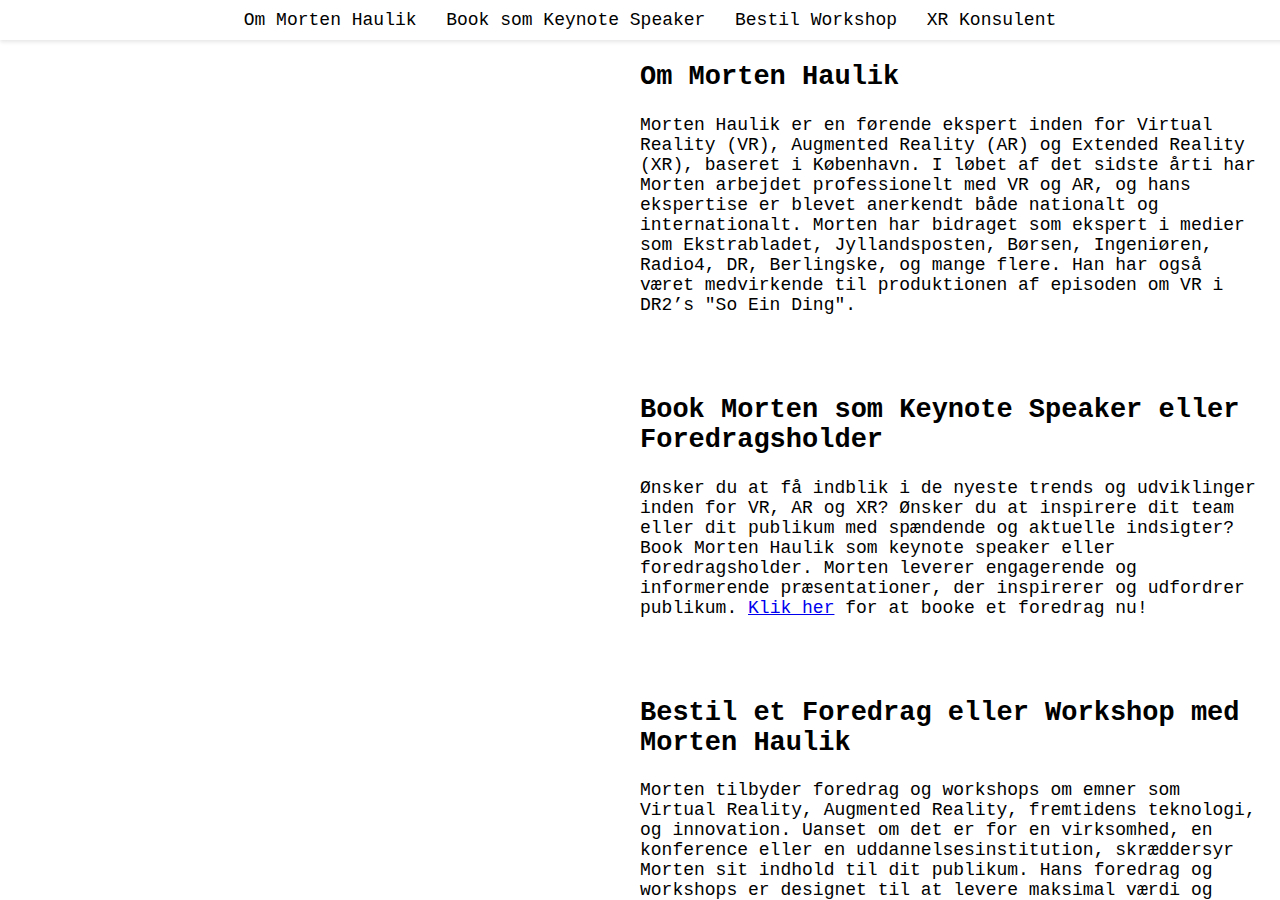
==== index.html @ bbc0e992 "Update index.html" ====
<!DOCTYPE html>
<html lang="da">
<head>
    <meta charset="UTF-8">
    <meta name="viewport" content="width=device-width, initial-scale=1.0">
    <title>Morten Haulik – Din Ekspert inden for VR, AR og XR Teknologier</title>
    <style>
        body {
            font-family: 'Courier New', Courier, monospace;
            background-color: white;
            margin: 0;
            padding: 0;
            display: flex;
            flex-direction: column;
            height: 100vh;
            overflow: hidden;
        }
        .menu {
            position: absolute;
            top: 0;
            left: 0;
            width: 100%;
            background-color: rgba(255, 255, 255, 0.8);
            z-index: 1000;
            padding: 10px;
            text-align: center;
            box-shadow: 0 2px 4px rgba(0, 0, 0, 0.1);
        }
        .menu a {
            text-decoration: none;
            color: black;
            margin: 0 10px;
            font-size: 18px;
            transition: font-weight 0.3s;
        }
        .menu a:hover {
            font-weight: bold;
            cursor: pointer;
        }
        .content {
            display: flex;
            flex: 1;
            overflow-y: auto;
        }
        .left {
            flex: 1;
            background: url('MortenHaulikBillede.png') no-repeat center center;
            background-size: cover;
            cursor: url('eye.png'), auto;
        }
        .right {
            flex: 1;
            padding: 20px;
            font-size: 18px;
        }
        section {
            padding: 20px 0;
        }
        @media (max-width: 768px) {
            .content {
                flex-direction: column;
            }
            .left, .right {
                flex: none;
                width: 100%;
                height: 50%;
            }
        }
    </style>
</head>
<body>
    <div class="menu">
        <a href="#om">Om Morten Haulik</a>
        <a href="#book">Book som Keynote Speaker</a>
        <a href="#bestil">Bestil Workshop</a>
        <a href="#konsulent">XR Konsulent</a>
    </div>
    <div class="content">
        <div class="left"></div>
        <div class="right">
            <section id="om">
                <h2>Om Morten Haulik</h2>
                <p>Morten Haulik er en førende ekspert inden for Virtual Reality (VR), Augmented Reality (AR) og Extended Reality (XR), baseret i København. I løbet af det sidste årti har Morten arbejdet professionelt med VR og AR, og hans ekspertise er blevet anerkendt både nationalt og internationalt. Morten har bidraget som ekspert i medier som Ekstrabladet, Jyllandsposten, Børsen, Ingeniøren, Radio4, DR, Berlingske, og mange flere. Han har også været medvirkende til produktionen af episoden om VR i DR2’s "So Ein Ding".</p>
            </section>
            <section id="book">
                <h2>Book Morten som Keynote Speaker eller Foredragsholder</h2>
                <p>Ønsker du at få indblik i de nyeste trends og udviklinger inden for VR, AR og XR? Ønsker du at inspirere dit team eller dit publikum med spændende og aktuelle indsigter? Book Morten Haulik som keynote speaker eller foredragsholder. Morten leverer engagerende og informerende præsentationer, der inspirerer og udfordrer publikum. <a href="mailto:BookMortenHaulik@gmail.com">Klik her</a> for at booke et foredrag nu!</p>
            </section>
            <section id="bestil">
                <h2>Bestil et Foredrag eller Workshop med Morten Haulik</h2>
                <p>Morten tilbyder foredrag og workshops om emner som Virtual Reality, Augmented Reality, fremtidens teknologi, og innovation. Uanset om det er for en virksomhed, en konference eller en uddannelsesinstitution, skræddersyr Morten sit indhold til dit publikum. Hans foredrag og workshops er designet til at levere maksimal værdi og indsigt. <a href="mailto:BookMortenHaulik@gmail.com">Klik her</a> for at bestille et foredrag eller en workshop nu!</p>
            </section>
            <section id="konsulent">
                <h2>XR Konsulent – Udvikling af Fremtidens Løsninger</h2>
                <p>Som erfaren XR-konsulent hjælper Morten Haulik virksomheder med at udvikle og implementere avancerede XR-løsninger, der lever op til de højeste standarder inden for feltet. Med en dyb forståelse af både teknologien og markedet, kan Morten guide dit team gennem hele udviklingsprocessen – fra koncept til færdigt produkt. Hans ekspertise sikrer, at jeres XR-løsninger ikke kun er innovative, men også praktiske og bæredygtige. <a href="mailto:BookMortenHaulik@gmail.com">Klik her</a> for at komme i kontakt med Morten.</p>
            </section>
        </div>
    </div>
    <audio id="hoverSound" src="hover.wav" preload="auto"></audio>
    <audio id="clickSound" src="click.mp3" preload="auto"></audio>
    <script>
        document.querySelectorAll('.menu a').forEach(link => {
            link.addEventListener('mouseover', () => {
                document.getElementById('hoverSound').play();
            });
            link.addEventListener('click', () => {
                document.getElementById('clickSound').play();
            });
        });
    </script>
</body>
</html>
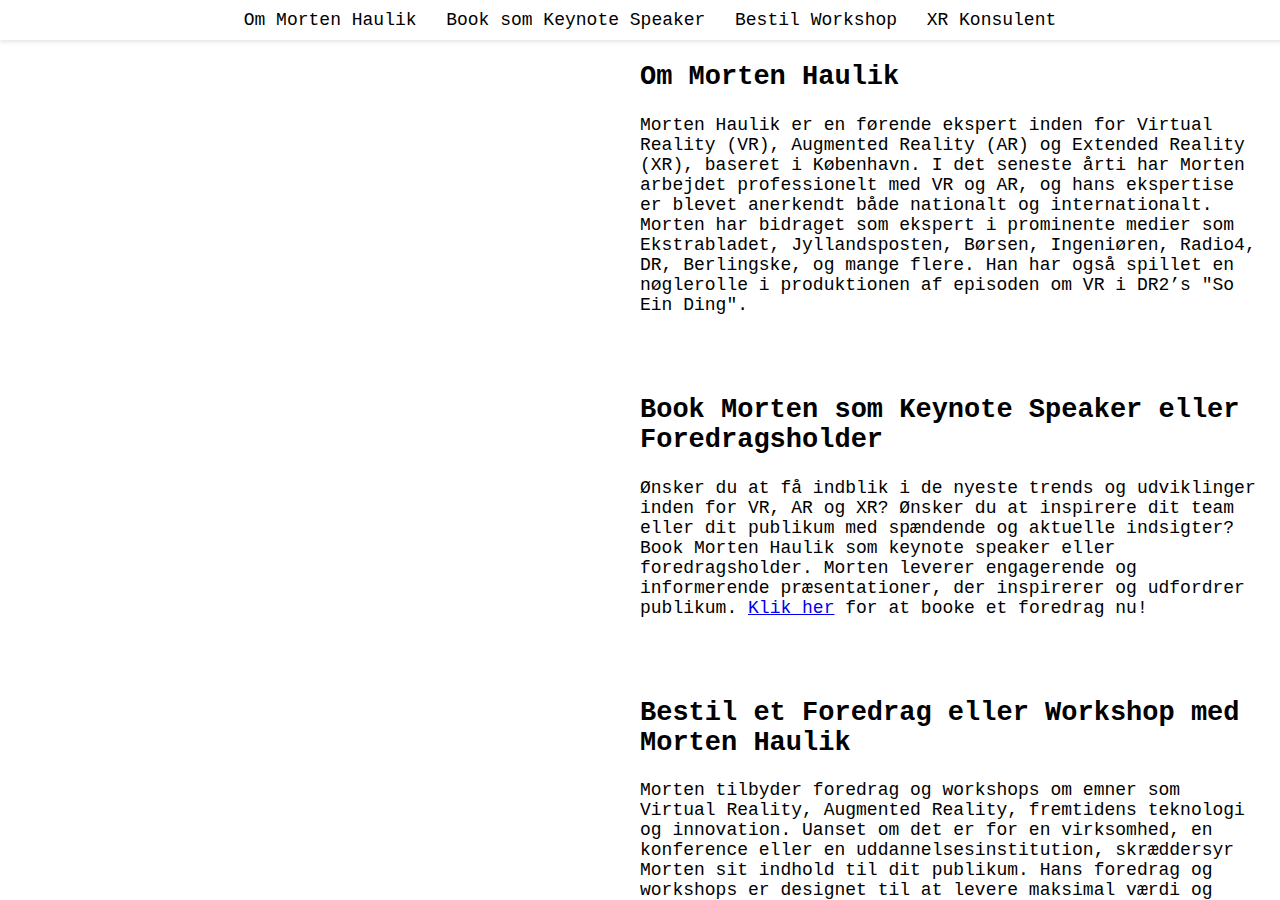
==== commit d82dde05: "Update index.html" ====
--- a/index.html
+++ b/index.html
@@ -4,69 +4,7 @@
     <meta charset="UTF-8">
     <meta name="viewport" content="width=device-width, initial-scale=1.0">
     <title>Morten Haulik – Din Ekspert inden for VR, AR og XR Teknologier</title>
-    <style>
-        body {
-            font-family: 'Courier New', Courier, monospace;
-            background-color: white;
-            margin: 0;
-            padding: 0;
-            display: flex;
-            flex-direction: column;
-            height: 100vh;
-            overflow: hidden;
-        }
-        .menu {
-            position: absolute;
-            top: 0;
-            left: 0;
-            width: 100%;
-            background-color: rgba(255, 255, 255, 0.8);
-            z-index: 1000;
-            padding: 10px;
-            text-align: center;
-            box-shadow: 0 2px 4px rgba(0, 0, 0, 0.1);
-        }
-        .menu a {
-            text-decoration: none;
-            color: black;
-            margin: 0 10px;
-            font-size: 18px;
-            transition: font-weight 0.3s;
-        }
-        .menu a:hover {
-            font-weight: bold;
-            cursor: pointer;
-        }
-        .content {
-            display: flex;
-            flex: 1;
-            overflow-y: auto;
-        }
-        .left {
-            flex: 1;
-            background: url('MortenHaulikBillede.png') no-repeat center center;
-            background-size: cover;
-            cursor: url('eye.png'), auto;
-        }
-        .right {
-            flex: 1;
-            padding: 20px;
-            font-size: 18px;
-        }
-        section {
-            padding: 20px 0;
-        }
-        @media (max-width: 768px) {
-            .content {
-                flex-direction: column;
-            }
-            .left, .right {
-                flex: none;
-                width: 100%;
-                height: 50%;
-            }
-        }
-    </style>
+    <link rel="stylesheet" href="styles.css">
 </head>
 <body>
     <div class="menu">
@@ -80,7 +18,7 @@
         <div class="right">
             <section id="om">
                 <h2>Om Morten Haulik</h2>
-                <p>Morten Haulik er en førende ekspert inden for Virtual Reality (VR), Augmented Reality (AR) og Extended Reality (XR), baseret i København. I løbet af det sidste årti har Morten arbejdet professionelt med VR og AR, og hans ekspertise er blevet anerkendt både nationalt og internationalt. Morten har bidraget som ekspert i medier som Ekstrabladet, Jyllandsposten, Børsen, Ingeniøren, Radio4, DR, Berlingske, og mange flere. Han har også været medvirkende til produktionen af episoden om VR i DR2’s "So Ein Ding".</p>
+                <p>Morten Haulik er en førende ekspert inden for Virtual Reality (VR), Augmented Reality (AR) og Extended Reality (XR), baseret i København. I det seneste årti har Morten arbejdet professionelt med VR og AR, og hans ekspertise er blevet anerkendt både nationalt og internationalt. Morten har bidraget som ekspert i prominente medier som Ekstrabladet, Jyllandsposten, Børsen, Ingeniøren, Radio4, DR, Berlingske, og mange flere. Han har også spillet en nøglerolle i produktionen af episoden om VR i DR2’s "So Ein Ding".</p>
             </section>
             <section id="book">
                 <h2>Book Morten som Keynote Speaker eller Foredragsholder</h2>
@@ -88,11 +26,44 @@
             </section>
             <section id="bestil">
                 <h2>Bestil et Foredrag eller Workshop med Morten Haulik</h2>
-                <p>Morten tilbyder foredrag og workshops om emner som Virtual Reality, Augmented Reality, fremtidens teknologi, og innovation. Uanset om det er for en virksomhed, en konference eller en uddannelsesinstitution, skræddersyr Morten sit indhold til dit publikum. Hans foredrag og workshops er designet til at levere maksimal værdi og indsigt. <a href="mailto:BookMortenHaulik@gmail.com">Klik her</a> for at bestille et foredrag eller en workshop nu!</p>
+                <p>Morten tilbyder foredrag og workshops om emner som Virtual Reality, Augmented Reality, fremtidens teknologi og innovation. Uanset om det er for en virksomhed, en konference eller en uddannelsesinstitution, skræddersyr Morten sit indhold til dit publikum. Hans foredrag og workshops er designet til at levere maksimal værdi og indsigt.</p>
+                <p>Hvad tidligere kunder siger:</p>
+                <p>"Morten Haulik formåede at fange vores publikums opmærksomhed fra første øjeblik. Hans viden og entusiasme for VR og AR er smittende og inspirerende." – Jens Jensen, Teknologikonference</p>
+                <p>"Morten leverede en fantastisk workshop, der virkelig åbnede vores øjne for mulighederne inden for VR og AR. Hans praktiske tilgang og dybe indsigt gjorde en kæmpe forskel for vores team." – Anna Andersen, Innovationschef</p>
             </section>
             <section id="konsulent">
                 <h2>XR Konsulent – Udvikling af Fremtidens Løsninger</h2>
-                <p>Som erfaren XR-konsulent hjælper Morten Haulik virksomheder med at udvikle og implementere avancerede XR-løsninger, der lever op til de højeste standarder inden for feltet. Med en dyb forståelse af både teknologien og markedet, kan Morten guide dit team gennem hele udviklingsprocessen – fra koncept til færdigt produkt. Hans ekspertise sikrer, at jeres XR-løsninger ikke kun er innovative, men også praktiske og bæredygtige. <a href="mailto:BookMortenHaulik@gmail.com">Klik her</a> for at komme i kontakt med Morten.</p>
+                <p>Som erfaren XR-konsulent hjælper Morten Haulik virksomheder med at udvikle og implementere avancerede XR-løsninger, der lever op til de højeste standarder inden for feltet. Med en dyb forståelse af både teknologien og markedet kan Morten guide dit team gennem hele udviklingsprocessen – fra koncept til færdigt produkt. Hans ekspertise sikrer, at jeres XR-løsninger ikke kun er innovative, men også praktiske og bæredygtige. <a href="mailto:BookMortenHaulik@gmail.com">Klik her</a> for at komme i kontakt med Morten.</p>
+            </section>
+            <section>
+                <h2>Baggrund</h2>
+                <p>Morten Haulik startede sin rejse i teknologiens verden, mens han studerede Informationsvidenskab på Københavns Universitet. Et hobbyprojekt, hvor han byggede et hjemmebygget Virtual Reality-headset, gik viralt på Facebook og åbnede dørene til en karriere hos Khora Virtual Reality, Europas første VR-produktionsselskab.</p>
+                <p>Siden da har Morten været en fremtrædende figur i det danske startup- og teknologilandskab. I sin nuværende rolle som Entrepreneur in Residence hos Københavns Universitet Lighthouse hjælper han studerende med at omdanne deres forskning til succesfulde startups.</p>
+            </section>
+            <section>
+                <h2>Mentor og Dommer</h2>
+                <p>Morten bidrager som mentor og dommer i forskellige innovations- og entreprenørskabsprogrammer, herunder:</p>
+                <ul>
+                    <li>Fonden for Entreprenørskab</li>
+                    <li>Københavns Universitet</li>
+                </ul>
+                <h2>Alumni</h2>
+                <p>Morten har også været involveret i:</p>
+                <ul>
+                    <li>Founders of Tomorrow</li>
+                    <li>Roche NewGen Challenge</li>
+                    <li>Venture Cup</li>
+                    <li>Tag Order, Dagbladet Information</li>
+                    <li>Health Innovators</li>
+                </ul>
+            </section>
+            <section>
+                <h2>Podcast Deltagelser</h2>
+                <p>Morten har deltaget som ekspert i en række podcasts, hvor han deler sin indsigt og diskuterer de nyeste trends inden for VR, AR og teknologi.</p>
+            </section>
+            <section>
+                <h2>Følg Morten Haulik</h2>
+                <p>Hold dig opdateret med Mortens seneste projekter og indsigter ved at følge ham på LinkedIn og Twitter.</p>
             </section>
         </div>
     </div>
--- a/styles.css
+++ b/styles.css
@@ -0,0 +1,69 @@
+body {
+    font-family: 'Courier New', Courier, monospace;
+    background-color: white;
+    margin: 0;
+    padding: 0;
+    display: flex;
+    flex-direction: column;
+    height: 100vh;
+    overflow: hidden;
+}
+
+.menu {
+    position: absolute;
+    top: 0;
+    left: 0;
+    width: 100%;
+    background-color: rgba(255, 255, 255, 0.8);
+    z-index: 1000;
+    padding: 10px;
+    text-align: center;
+    box-shadow: 0 2px 4px rgba(0, 0, 0, 0.1);
+}
+
+.menu a {
+    text-decoration: none;
+    color: black;
+    margin: 0 10px;
+    font-size: 18px;
+    transition: font-weight 0.3s;
+}
+
+.menu a:hover {
+    font-weight: bold;
+    cursor: pointer;
+}
+
+.content {
+    display: flex;
+    flex: 1;
+    overflow-y: auto;
+}
+
+.left {
+    flex: 1;
+    background: url('MortenHaulikBillede.png') no-repeat center center;
+    background-size: cover;
+    cursor: url('eye.png'), auto;
+}
+
+.right {
+    flex: 1;
+    padding: 20px;
+    font-size: 18px;
+}
+
+section {
+    padding: 20px 0;
+}
+
+@media (max-width: 768px) {
+    .content {
+        flex-direction: column;
+    }
+    .left, .right {
+        flex: none;
+        width: 100%;
+        height: 50%;
+    }
+}
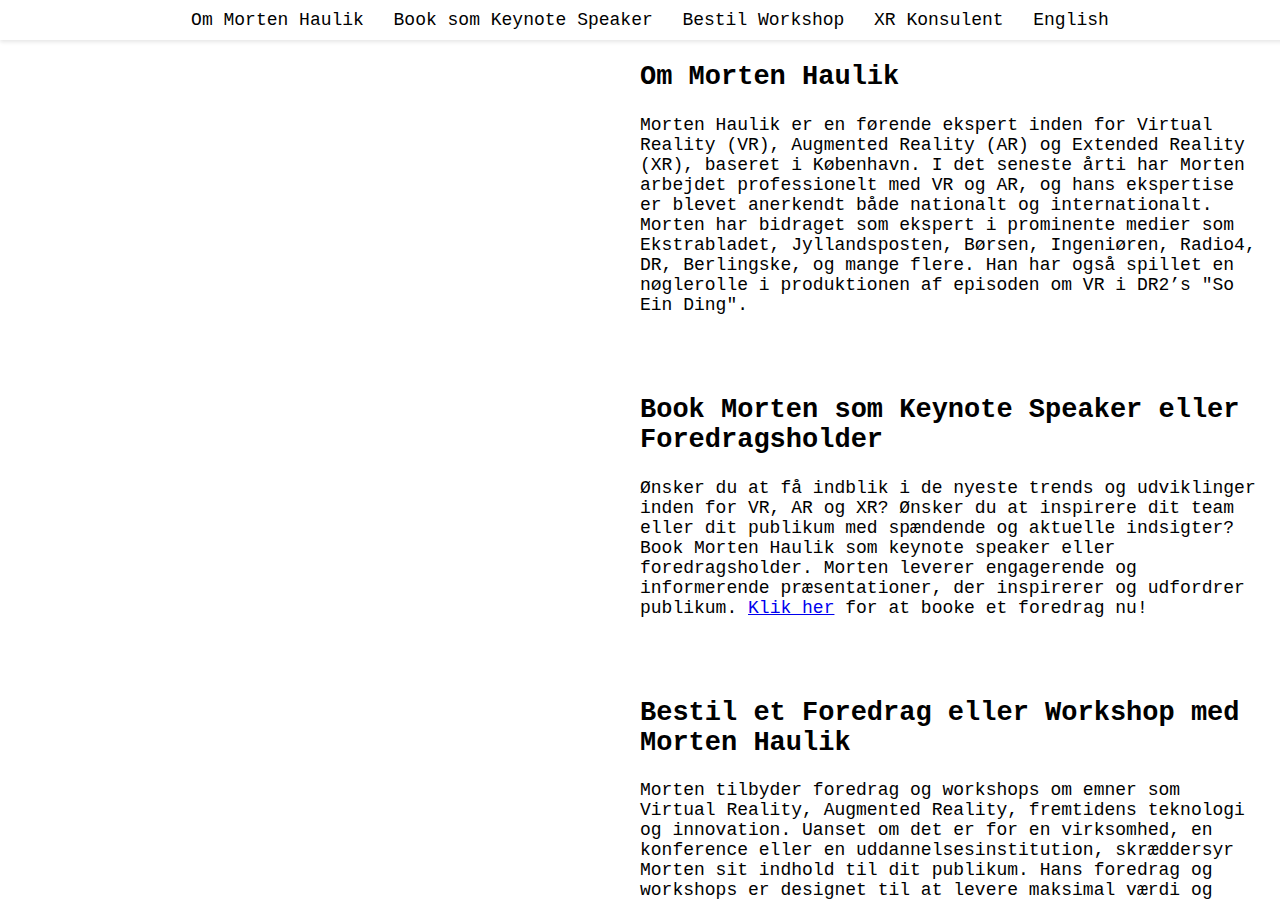
==== commit a5503341: "Update index.html" ====
--- a/index.html
+++ b/index.html
@@ -12,6 +12,7 @@
         <a href="#book">Book som Keynote Speaker</a>
         <a href="#bestil">Bestil Workshop</a>
         <a href="#konsulent">XR Konsulent</a>
+        <a href="index_en.html">English</a>
     </div>
     <div class="content">
         <div class="left"></div>
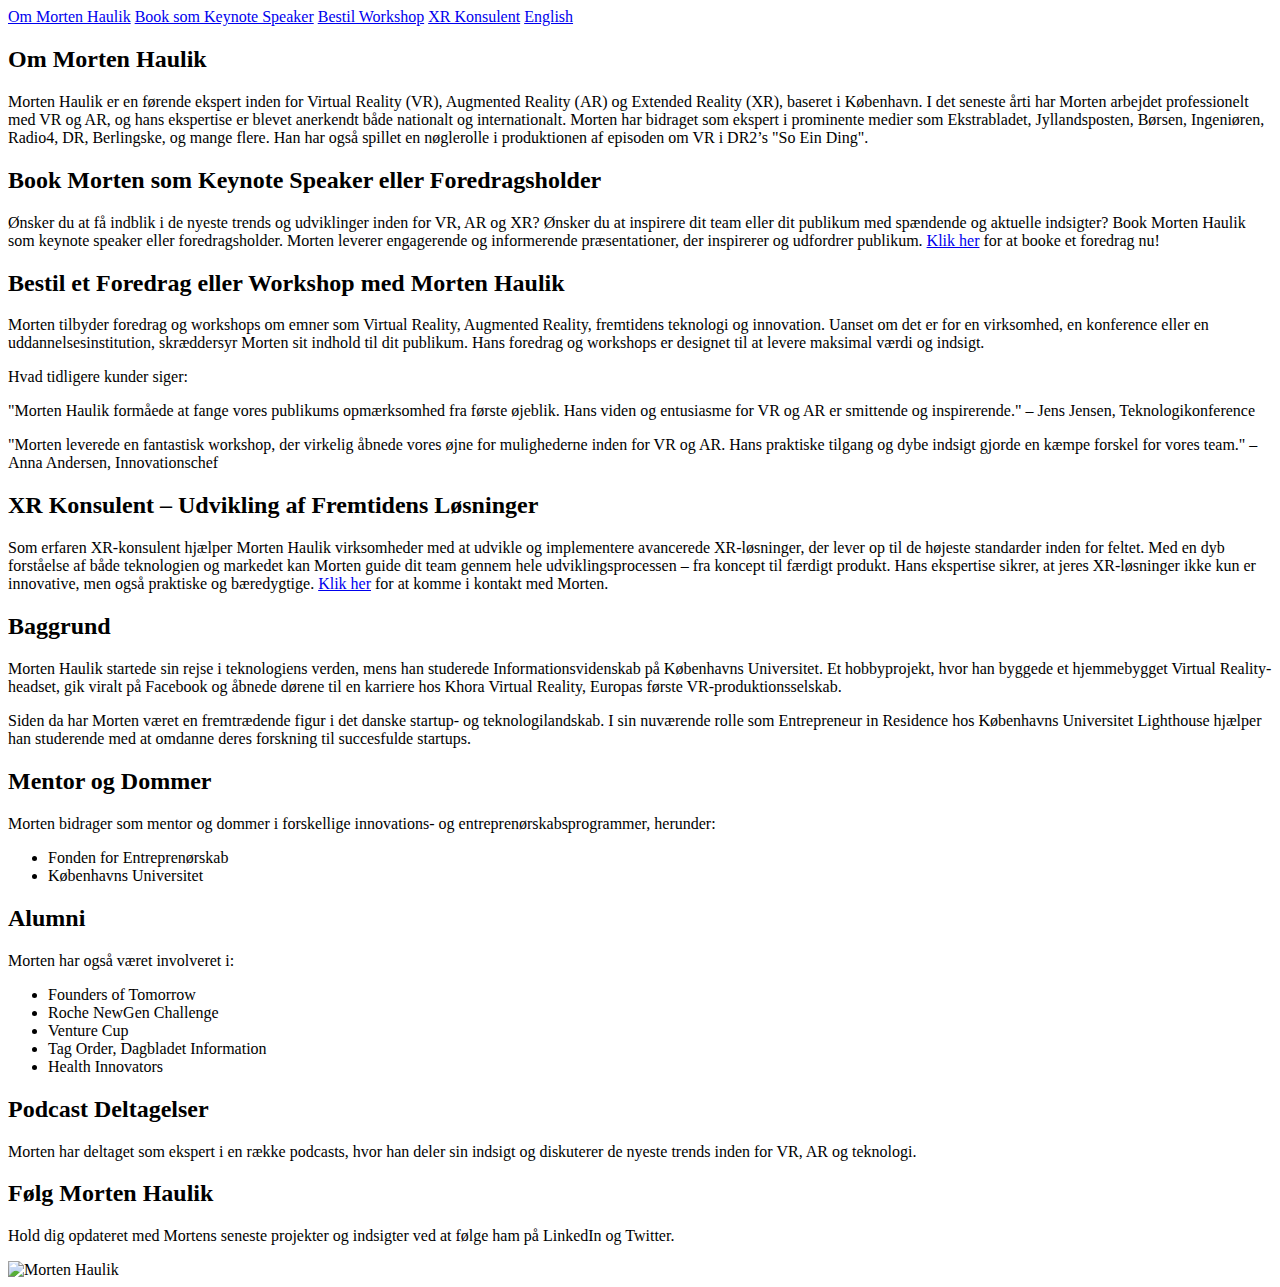
==== commit cdfd41df: "Update index.html" ====
--- a/index.html
+++ b/index.html
@@ -8,15 +8,14 @@
 </head>
 <body>
     <div class="menu">
-        <a href="#om">Om Morten Haulik</a>
-        <a href="#book">Book som Keynote Speaker</a>
-        <a href="#bestil">Bestil Workshop</a>
-        <a href="#konsulent">XR Konsulent</a>
-        <a href="index_en.html">English</a>
+        <a href="#om" class="menu-link">Om Morten Haulik</a>
+        <a href="#book" class="menu-link">Book som Keynote Speaker</a>
+        <a href="#bestil" class="menu-link">Bestil Workshop</a>
+        <a href="#konsulent" class="menu-link">XR Konsulent</a>
+        <a href="#" id="translate" class="menu-link">English</a>
     </div>
     <div class="content">
-        <div class="left"></div>
-        <div class="right">
+        <div class="left">
             <section id="om">
                 <h2>Om Morten Haulik</h2>
                 <p>Morten Haulik er en førende ekspert inden for Virtual Reality (VR), Augmented Reality (AR) og Extended Reality (XR), baseret i København. I det seneste årti har Morten arbejdet professionelt med VR og AR, og hans ekspertise er blevet anerkendt både nationalt og internationalt. Morten har bidraget som ekspert i prominente medier som Ekstrabladet, Jyllandsposten, Børsen, Ingeniøren, Radio4, DR, Berlingske, og mange flere. Han har også spillet en nøglerolle i produktionen af episoden om VR i DR2’s "So Ein Ding".</p>
@@ -67,6 +66,9 @@
                 <p>Hold dig opdateret med Mortens seneste projekter og indsigter ved at følge ham på LinkedIn og Twitter.</p>
             </section>
         </div>
+        <div class="right">
+            <img src="MortenHaulikBillede.png" alt="Morten Haulik">
+        </div>
     </div>
     <audio id="hoverSound" src="hover.wav" preload="auto"></audio>
     <audio id="clickSound" src="click.mp3" preload="auto"></audio>
@@ -79,6 +81,95 @@
                 document.getElementById('clickSound').play();
             });
         });
+
+        document.getElementById('translate').addEventListener('click', () => {
+            const lang = document.documentElement.lang;
+            if (lang === 'da') {
+                document.documentElement.lang = 'en';
+                translateToEnglish();
+            } else {
+                document.documentElement.lang = 'da';
+                translateToDanish();
+            }
+        });
+
+        function translateToEnglish() {
+            document.querySelector('title').textContent = 'Morten Haulik – Your Expert in VR, AR, and XR Technologies';
+            document.querySelector('section#om h2').textContent = 'About Morten Haulik';
+            document.querySelector('section#om p').textContent = 'Morten Haulik is a leading expert in Virtual Reality (VR), Augmented Reality (AR), and Extended Reality (XR), based in Copenhagen. Over the past decade, Morten has worked professionally with VR and AR, earning recognition both nationally and internationally. He has contributed as an expert to prominent media outlets such as Ekstrabladet, Jyllandsposten, Børsen, Ingeniøren, Radio4, DR, Berlingske, and many others. He also played a key role in producing the VR episode for DR2’s "So Ein Ding".';
+
+            document.querySelector('section#book h2').textContent = 'Book Morten as a Keynote Speaker or Presenter';
+            document.querySelector('section#book p').innerHTML = 'Looking for insights into the latest trends and developments in VR, AR, and XR? Want to inspire your team or audience with cutting-edge knowledge? Book Morten Haulik as a keynote speaker or presenter. Morten delivers engaging and informative presentations that both inspire and challenge audiences. <a href="mailto:BookMortenHaulik@gmail.com">Click here</a> to book a talk now!';
+
+            document.querySelector('section#bestil h2').textContent = 'Book a Talk or Workshop with Morten Haulik';
+            document.querySelector('section#bestil p:nth-of-type(1)').textContent = 'Morten offers talks and workshops on topics like Virtual Reality, Augmented Reality, future technology, and innovation. Whether it\'s for a company, a conference, or an educational institution, Morten tailors his content to your audience. His presentations and workshops are designed to provide maximum value and insight.';
+            document.querySelector('section#bestil p:nth-of-type(2)').textContent = 'What Clients Are Saying:';
+            document.querySelector('section#bestil p:nth-of-type(3)').textContent = '"Morten Haulik captivated our audience from the very first moment. His knowledge and enthusiasm for VR and AR are both infectious and inspiring." – Jens Jensen, Tech Conference';
+            document.querySelector('section#bestil p:nth-of-type(4)').textContent = '"Morten delivered an outstanding workshop that really opened our eyes to the possibilities within VR and AR. His practical approach and deep insight made a significant impact on our team." – Anna Andersen, Head of Innovation';
+
+            document.querySelector('section#konsulent h2').textContent = 'XR Consultant – Developing Future Solutions';
+            document.querySelector('section#konsulent p').innerHTML = 'As an experienced XR consultant, Morten Haulik assists companies in developing and implementing advanced XR solutions that meet the highest industry standards. With a deep understanding of both the technology and the market, Morten can guide your team through the entire development process—from concept to finished product. His expertise ensures that your XR solutions are not only innovative but also practical and sustainable. <a href="mailto:BookMortenHaulik@gmail.com">Click here</a> to contact Morten.';
+
+            document.querySelector('section:nth-of-type(5) h2').textContent = 'Background';
+            document.querySelector('section:nth-of-type(5) p:nth-of-type(1)').textContent = 'Morten Haulik began his journey into the world of technology while studying Information Science at the University of Copenhagen. A hobby project, where he built a homemade Virtual Reality headset, went viral on Facebook, leading to a career opportunity with Khora Virtual Reality, Europe\'s first VR production company.';
+            document.querySelector('section:nth-of-type(5) p:nth-of-type(2)').textContent = 'Since then, Morten has been a prominent figure in the Danish startup and tech landscape. In his current role as Entrepreneur in Residence at the University of Copenhagen Lighthouse, he helps students turn their research into successful startups.';
+
+            document.querySelector('section:nth-of-type(6) h2').textContent = 'Mentor and Judge';
+            document.querySelector('section:nth-of-type(6) p').textContent = 'Morten serves as a mentor and judge in various innovation and entrepreneurship programs, including:';
+            document.querySelector('section:nth-of-type(6) ul li:nth-of-type(1)').textContent = 'Fonden for Entreprenørskab';
+            document.querySelector('section:nth-of-type(6) ul li:nth-of-type(2)').textContent = 'University of Copenhagen';
+            document.querySelector('section:nth-of-type(7) h2').textContent = 'Alumni';
+            document.querySelector('section:nth-of-type(7) ul li:nth-of-type(1)').textContent = 'Founders of Tomorrow';
+            document.querySelector('section:nth-of-type(7) ul li:nth-of-type(2)').textContent = 'Roche NewGen Challenge';
+            document.querySelector('section:nth-of-type(7) ul li:nth-of-type(3)').textContent = 'Venture Cup';
+            document.querySelector('section:nth-of-type(7) ul li:nth-of-type(4)').textContent = 'Tag Order, Dagbladet Information';
+            document.querySelector('section:nth-of-type(7) ul li:nth-of-type(5)').textContent = 'Health Innovators';
+
+            document.querySelector('section:nth-of-type(8) h2').textContent = 'Podcast Appearances';
+            document.querySelector('section:nth-of-type(8) p').textContent = 'Morten has appeared as an expert in numerous podcasts, sharing his insights and discussing the latest trends in VR, AR, and technology.';
+
+            document.querySelector('section:nth-of-type(9) h2').textContent = 'Follow Morten Haulik';
+            document.querySelector('section:nth-of-type(9) p').textContent = 'Stay updated with Morten’s latest projects and insights by following him on LinkedIn and Twitter.';
+        }
+
+        function translateToDanish() {
+            document.querySelector('title').textContent = 'Morten Haulik – Din Ekspert inden for VR, AR og XR Teknologier';
+            document.querySelector('section#om h2').textContent = 'Om Morten Haulik';
+            document.querySelector('section#om p').textContent = 'Morten Haulik er en førende ekspert inden for Virtual Reality (VR), Augmented Reality (AR) og Extended Reality (XR), baseret i København. I det seneste årti har Morten arbejdet professionelt med VR og AR, og hans ekspertise er blevet anerkendt både nationalt og internationalt. Morten har bidraget som ekspert i prominente medier som Ekstrabladet, Jyllandsposten, Børsen, Ingeniøren, Radio4, DR, Berlingske, og mange flere. Han har også spillet en nøglerolle i produktionen af episoden om VR i DR2’s "So Ein Ding".';
+
+            document.querySelector('section#book h2').textContent = 'Book Morten som Keynote Speaker eller Foredragsholder';
+            document.querySelector('section#book p').innerHTML = 'Ønsker du at få indblik i de nyeste trends og udviklinger inden for VR, AR og XR? Ønsker du at inspirere dit team eller dit publikum med spændende og aktuelle indsigter? Book Morten Haulik som keynote speaker eller foredragsholder. Morten leverer engagerende og informerende præsentationer, der inspirerer og udfordrer publikum. <a href="mailto:BookMortenHaulik@gmail.com">Klik her</a> for at booke et foredrag nu!';
+
+            document.querySelector('section#bestil h2').textContent = 'Bestil et Foredrag eller Workshop med Morten Haulik';
+            document.querySelector('section#bestil p:nth-of-type(1)').textContent = 'Morten tilbyder foredrag og workshops om emner som Virtual Reality, Augmented Reality, fremtidens teknologi og innovation. Uanset om det er for en virksomhed, en konference eller en uddannelsesinstitution, skræddersyr Morten sit indhold til dit publikum. Hans foredrag og workshops er designet til at levere maksimal værdi og indsigt.';
+            document.querySelector('section#bestil p:nth-of-type(2)').textContent = 'Hvad tidligere kunder siger:';
+            document.querySelector('section#bestil p:nth-of-type(3)').textContent = '"Morten Haulik formåede at fange vores publikums opmærksomhed fra første øjeblik. Hans viden og entusiasme for VR og AR er smittende og inspirerende." – Jens Jensen, Teknologikonference';
+            document.querySelector('section#bestil p:nth-of-type(4)').textContent = '"Morten leverede en fantastisk workshop, der virkelig åbnede vores øjne for mulighederne inden for VR og AR. Hans praktiske tilgang og dybe indsigt gjorde en kæmpe forskel for vores team." – Anna Andersen, Innovationschef';
+
+            document.querySelector('section#konsulent h2').textContent = 'XR Konsulent – Udvikling af Fremtidens Løsninger';
+            document.querySelector('section#konsulent p').innerHTML = 'Som erfaren XR-konsulent hjælper Morten Haulik virksomheder med at udvikle og implementere avancerede XR-løsninger, der lever op til de højeste standarder inden for feltet. Med en dyb forståelse af både teknologien og markedet kan Morten guide dit team gennem hele udviklingsprocessen – fra koncept til færdigt produkt. Hans ekspertise sikrer, at jeres XR-løsninger ikke kun er innovative, men også praktiske og bæredygtige. <a href="mailto:BookMortenHaulik@gmail.com">Klik her</a> for at komme i kontakt med Morten.';
+
+            document.querySelector('section:nth-of-type(5) h2').textContent = 'Baggrund';
+            document.querySelector('section:nth-of-type(5) p:nth-of-type(1)').textContent = 'Morten Haulik startede sin rejse i teknologiens verden, mens han studerede Informationsvidenskab på Københavns Universitet. Et hobbyprojekt, hvor han byggede et hjemmebygget Virtual Reality-headset, gik viralt på Facebook og åbnede dørene til en karriere hos Khora Virtual Reality, Europas første VR-produktionsselskab.';
+            document.querySelector('section:nth-of-type(5) p:nth-of-type(2)').textContent = 'Siden da har Morten været en fremtrædende figur i det danske startup- og teknologilandskab. I sin nuværende rolle som Entrepreneur in Residence hos Københavns Universitet Lighthouse hjælper han studerende med at omdanne deres forskning til succesfulde startups.';
+
+            document.querySelector('section:nth-of-type(6) h2').textContent = 'Mentor og Dommer';
+            document.querySelector('section:nth-of-type(6) p').textContent = 'Morten bidrager som mentor og dommer i forskellige innovations- og entreprenørskabsprogrammer, herunder:';
+            document.querySelector('section:nth-of-type(6) ul li:nth-of-type(1)').textContent = 'Fonden for Entreprenørskab';
+            document.querySelector('section:nth-of-type(6) ul li:nth-of-type(2)').textContent = 'Københavns Universitet';
+            document.querySelector('section:nth-of-type(7) h2').textContent = 'Alumni';
+            document.querySelector('section:nth-of-type(7) ul li:nth-of-type(1)').textContent = 'Founders of Tomorrow';
+            document.querySelector('section:nth-of-type(7) ul li:nth-of-type(2)').textContent = 'Roche NewGen Challenge';
+            document.querySelector('section:nth-of-type(7) ul li:nth-of-type(3)').textContent = 'Venture Cup';
+            document.querySelector('section:nth-of-type(7) ul li:nth-of-type(4)').textContent = 'Tag Order, Dagbladet Information';
+            document.querySelector('section:nth-of-type(7) ul li:nth-of-type(5)').textContent = 'Health Innovators';
+
+            document.querySelector('section:nth-of-type(8) h2').textContent = 'Podcast Deltagelser';
+            document.querySelector('section:nth-of-type(8) p').textContent = 'Morten har deltaget som ekspert i en række podcasts, hvor han deler sin indsigt og diskuterer de nyeste trends inden for VR, AR og teknologi.';
+
+            document.querySelector('section:nth-of-type(9) h2').textContent = 'Følg Morten Haulik';
+            document.querySelector('section:nth-of-type(9) p').textContent = 'Hold dig opdateret med Mortens seneste projekter og indsigter ved at følge ham på LinkedIn og Twitter.';
+        }
     </script>
 </body>
 </html>
--- a/styles.css
+++ b/styles.css
@@ -1,69 +1,84 @@
-body {
-    font-family: 'Courier New', Courier, monospace;
-    background-color: white;
-    margin: 0;
-    padding: 0;
-    display: flex;
-    flex-direction: column;
-    height: 100vh;
-    overflow: hidden;
-}
-
-.menu {
-    position: absolute;
-    top: 0;
-    left: 0;
-    width: 100%;
-    background-color: rgba(255, 255, 255, 0.8);
-    z-index: 1000;
-    padding: 10px;
-    text-align: center;
-    box-shadow: 0 2px 4px rgba(0, 0, 0, 0.1);
-}
-
-.menu a {
-    text-decoration: none;
-    color: black;
-    margin: 0 10px;
-    font-size: 18px;
-    transition: font-weight 0.3s;
-}
-
-.menu a:hover {
-    font-weight: bold;
-    cursor: pointer;
-}
-
-.content {
-    display: flex;
-    flex: 1;
-    overflow-y: auto;
-}
-
-.left {
-    flex: 1;
-    background: url('MortenHaulikBillede.png') no-repeat center center;
-    background-size: cover;
-    cursor: url('eye.png'), auto;
-}
-
-.right {
-    flex: 1;
-    padding: 20px;
-    font-size: 18px;
-}
-
-section {
-    padding: 20px 0;
-}
-
-@media (max-width: 768px) {
-    .content {
-        flex-direction: column;
-    }
-    .left, .right {
-        flex: none;
-        width: 100%;
-        height: 50%;
-    }
-}
+<!DOCTYPE html>
+<html lang="en">
+<head>
+    <meta charset="UTF-8">
+    <meta name="viewport" content="width=device-width, initial-scale=1.0">
+    <title>Morten Haulik – Your Expert in VR, AR, and XR Technologies</title>
+    <link rel="stylesheet" href="styles.css">
+</head>
+<body>
+    <div class="menu">
+        <a href="index.html">Dansk</a>
+        <a href="#about">About Morten Haulik</a>
+        <a href="#book">Book as Keynote Speaker</a>
+        <a href="#workshop">Book Workshop</a>
+        <a href="#consultant">XR Consultant</a>
+    </div>
+    <div class="content">
+        <div class="left"></div>
+        <div class="right">
+            <section id="about">
+                <h2>About Morten Haulik</h2>
+                <p>Morten Haulik is a leading expert in Virtual Reality (VR), Augmented Reality (AR), and Extended Reality (XR), based in Copenhagen. Over the past decade, Morten has worked professionally with VR and AR, earning recognition both nationally and internationally. He has contributed as an expert to prominent media outlets such as Ekstrabladet, Jyllandsposten, Børsen, Ingeniøren, Radio4, DR, Berlingske, and many others. He also played a key role in producing the VR episode for DR2’s "So Ein Ding".</p>
+            </section>
+            <section id="book">
+                <h2>Book Morten as a Keynote Speaker or Presenter</h2>
+                <p>Looking for insights into the latest trends and developments in VR, AR, and XR? Want to inspire your team or audience with cutting-edge knowledge? Book Morten Haulik as a keynote speaker or presenter. Morten delivers engaging and informative presentations that both inspire and challenge audiences. <a href="mailto:BookMortenHaulik@gmail.com">Click here</a> to book a talk now!</p>
+            </section>
+            <section id="workshop">
+                <h2>Book a Talk or Workshop with Morten Haulik</h2>
+                <p>Morten offers talks and workshops on topics like Virtual Reality, Augmented Reality, future technology, and innovation. Whether it's for a company, a conference, or an educational institution, Morten tailors his content to your audience. His presentations and workshops are designed to provide maximum value and insight.</p>
+                <p>What Clients Are Saying:</p>
+                <p>"Morten Haulik captivated our audience from the very first moment. His knowledge and enthusiasm for VR and AR are both infectious and inspiring." – Jens Jensen, Tech Conference</p>
+                <p>"Morten delivered an outstanding workshop that really opened our eyes to the possibilities within VR and AR. His practical approach and deep insight made a significant impact on our team." – Anna Andersen, Head of Innovation</p>
+            </section>
+            <section id="consultant">
+                <h2>XR Consultant – Developing Future Solutions</h2>
+                <p>As an experienced XR consultant, Morten Haulik assists companies in developing and implementing advanced XR solutions that meet the highest industry standards. With a deep understanding of both the technology and the market, Morten can guide your team through the entire development process—from concept to finished product. His expertise ensures that your XR solutions are not only innovative but also practical and sustainable. <a href="mailto:BookMortenHaulik@gmail.com">Click here</a> to contact Morten.</p>
+            </section>
+            <section>
+                <h2>Background</h2>
+                <p>Morten Haulik began his journey into the world of technology while studying Information Science at the University of Copenhagen. A hobby project, where he built a homemade Virtual Reality headset, went viral on Facebook, leading to a career opportunity with Khora Virtual Reality, Europe's first VR production company.</p>
+                <p>Since then, Morten has been a prominent figure in the Danish startup and tech landscape. In his current role as Entrepreneur in Residence at the University of Copenhagen Lighthouse, he helps students turn their research into successful startups.</p>
+            </section>
+            <section>
+                <h2>Mentor and Judge</h2>
+                <p>Morten serves as a mentor and judge in various innovation and entrepreneurship programs, including:</p>
+                <ul>
+                    <li>Fonden for Entreprenørskab</li>
+                    <li>University of Copenhagen</li>
+                </ul>
+                <h2>Alumni</h2>
+                <p>Morten has also been involved in:</p>
+                <ul>
+                    <li>Founders of Tomorrow</li>
+                    <li>Roche NewGen Challenge</li>
+                    <li>Venture Cup</li>
+                    <li>Tag Order, Dagbladet Information</li>
+                    <li>Health Innovators</li>
+                </ul>
+            </section>
+            <section>
+                <h2>Podcast Appearances</h2>
+                <p>Morten has appeared as an expert in numerous podcasts, sharing his insights and discussing the latest trends in VR, AR, and technology.</p>
+            </section>
+            <section>
+                <h2>Follow Morten Haulik</h2>
+                <p>Stay updated with Morten’s latest projects and insights by following him on LinkedIn and Twitter.</p>
+            </section>
+        </div>
+    </div>
+    <audio id="hoverSound" src="hover.wav" preload="auto"></audio>
+    <audio id="clickSound" src="click.mp3" preload="auto"></audio>
+    <script>
+        document.querySelectorAll('.menu a').forEach(link => {
+            link.addEventListener('mouseover', () => {
+                document.getElementById('hoverSound').play();
+            });
+            link.addEventListener('click', () => {
+                document.getElementById('clickSound').play();
+            });
+        });
+    </script>
+</body>
+</html>
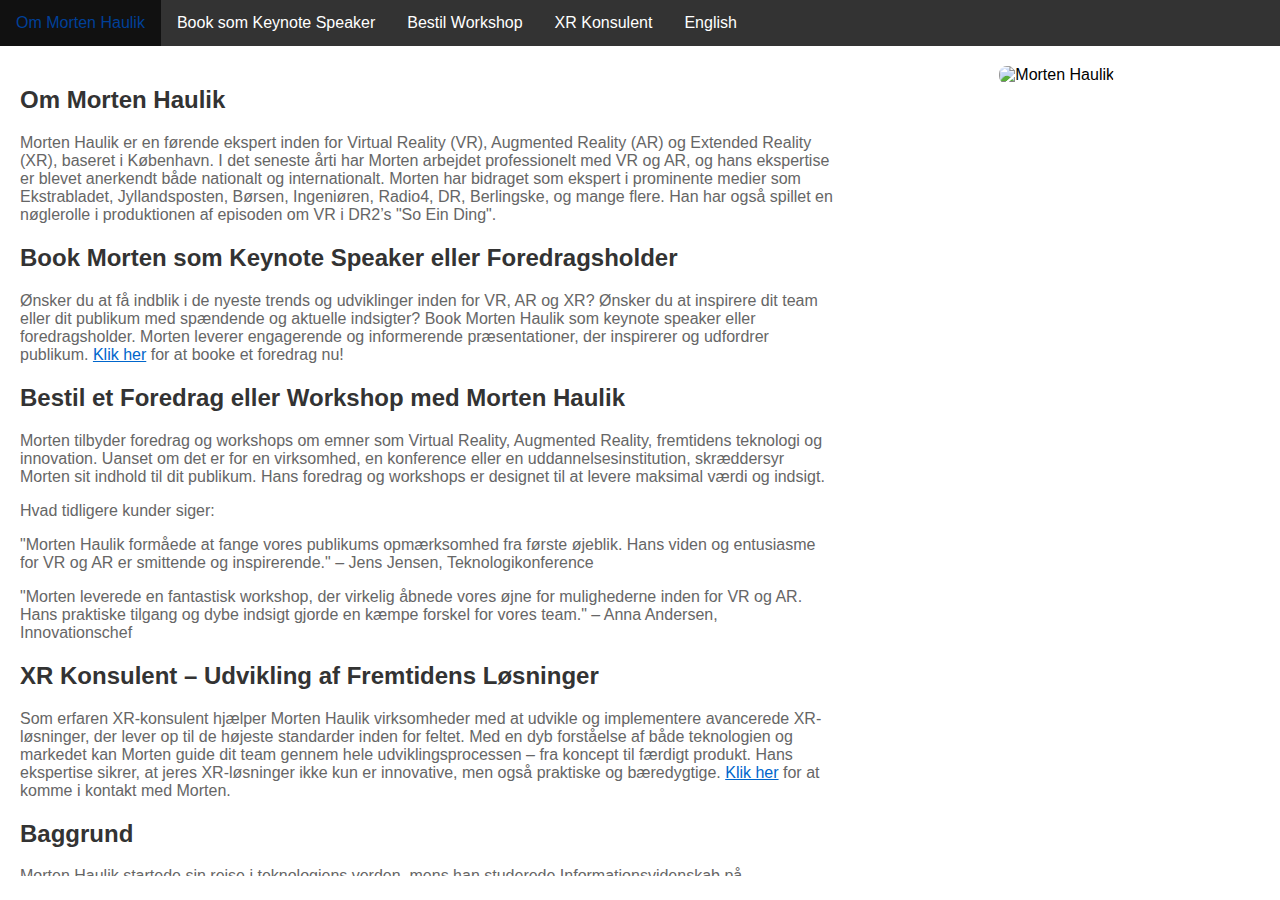
==== commit 06840c6e: "Update index.html" ====
--- a/index.html
+++ b/index.html
@@ -5,14 +5,17 @@
     <meta name="viewport" content="width=device-width, initial-scale=1.0">
     <title>Morten Haulik – Din Ekspert inden for VR, AR og XR Teknologier</title>
     <link rel="stylesheet" href="styles.css">
+    <link rel="preconnect" href="https://fonts.googleapis.com">
+    <link rel="preconnect" href="https://fonts.gstatic.com" crossorigin>
+    <link href="https://fonts.googleapis.com/css2?family=Founders+Grotesk&display=swap" rel="stylesheet">
 </head>
 <body>
     <div class="menu">
-        <a href="#om" class="menu-link">Om Morten Haulik</a>
-        <a href="#book" class="menu-link">Book som Keynote Speaker</a>
-        <a href="#bestil" class="menu-link">Bestil Workshop</a>
-        <a href="#konsulent" class="menu-link">XR Konsulent</a>
-        <a href="#" id="translate" class="menu-link">English</a>
+        <a href="#om">Om Morten Haulik</a>
+        <a href="#book">Book som Keynote Speaker</a>
+        <a href="#bestil">Bestil Workshop</a>
+        <a href="#konsulent">XR Konsulent</a>
+        <a href="#" id="toggleLanguage">English</a>
     </div>
     <div class="content">
         <div class="left">
@@ -73,103 +76,10 @@
     <audio id="hoverSound" src="hover.wav" preload="auto"></audio>
     <audio id="clickSound" src="click.mp3" preload="auto"></audio>
     <script>
-        document.querySelectorAll('.menu a').forEach(link => {
-            link.addEventListener('mouseover', () => {
-                document.getElementById('hoverSound').play();
-            });
-            link.addEventListener('click', () => {
-                document.getElementById('clickSound').play();
-            });
-        });
-
-        document.getElementById('translate').addEventListener('click', () => {
-            const lang = document.documentElement.lang;
-            if (lang === 'da') {
-                document.documentElement.lang = 'en';
-                translateToEnglish();
-            } else {
-                document.documentElement.lang = 'da';
-                translateToDanish();
-            }
-        });
-
-        function translateToEnglish() {
-            document.querySelector('title').textContent = 'Morten Haulik – Your Expert in VR, AR, and XR Technologies';
-            document.querySelector('section#om h2').textContent = 'About Morten Haulik';
-            document.querySelector('section#om p').textContent = 'Morten Haulik is a leading expert in Virtual Reality (VR), Augmented Reality (AR), and Extended Reality (XR), based in Copenhagen. Over the past decade, Morten has worked professionally with VR and AR, earning recognition both nationally and internationally. He has contributed as an expert to prominent media outlets such as Ekstrabladet, Jyllandsposten, Børsen, Ingeniøren, Radio4, DR, Berlingske, and many others. He also played a key role in producing the VR episode for DR2’s "So Ein Ding".';
-
-            document.querySelector('section#book h2').textContent = 'Book Morten as a Keynote Speaker or Presenter';
-            document.querySelector('section#book p').innerHTML = 'Looking for insights into the latest trends and developments in VR, AR, and XR? Want to inspire your team or audience with cutting-edge knowledge? Book Morten Haulik as a keynote speaker or presenter. Morten delivers engaging and informative presentations that both inspire and challenge audiences. <a href="mailto:BookMortenHaulik@gmail.com">Click here</a> to book a talk now!';
-
-            document.querySelector('section#bestil h2').textContent = 'Book a Talk or Workshop with Morten Haulik';
-            document.querySelector('section#bestil p:nth-of-type(1)').textContent = 'Morten offers talks and workshops on topics like Virtual Reality, Augmented Reality, future technology, and innovation. Whether it\'s for a company, a conference, or an educational institution, Morten tailors his content to your audience. His presentations and workshops are designed to provide maximum value and insight.';
-            document.querySelector('section#bestil p:nth-of-type(2)').textContent = 'What Clients Are Saying:';
-            document.querySelector('section#bestil p:nth-of-type(3)').textContent = '"Morten Haulik captivated our audience from the very first moment. His knowledge and enthusiasm for VR and AR are both infectious and inspiring." – Jens Jensen, Tech Conference';
-            document.querySelector('section#bestil p:nth-of-type(4)').textContent = '"Morten delivered an outstanding workshop that really opened our eyes to the possibilities within VR and AR. His practical approach and deep insight made a significant impact on our team." – Anna Andersen, Head of Innovation';
-
-            document.querySelector('section#konsulent h2').textContent = 'XR Consultant – Developing Future Solutions';
-            document.querySelector('section#konsulent p').innerHTML = 'As an experienced XR consultant, Morten Haulik assists companies in developing and implementing advanced XR solutions that meet the highest industry standards. With a deep understanding of both the technology and the market, Morten can guide your team through the entire development process—from concept to finished product. His expertise ensures that your XR solutions are not only innovative but also practical and sustainable. <a href="mailto:BookMortenHaulik@gmail.com">Click here</a> to contact Morten.';
-
-            document.querySelector('section:nth-of-type(5) h2').textContent = 'Background';
-            document.querySelector('section:nth-of-type(5) p:nth-of-type(1)').textContent = 'Morten Haulik began his journey into the world of technology while studying Information Science at the University of Copenhagen. A hobby project, where he built a homemade Virtual Reality headset, went viral on Facebook, leading to a career opportunity with Khora Virtual Reality, Europe\'s first VR production company.';
-            document.querySelector('section:nth-of-type(5) p:nth-of-type(2)').textContent = 'Since then, Morten has been a prominent figure in the Danish startup and tech landscape. In his current role as Entrepreneur in Residence at the University of Copenhagen Lighthouse, he helps students turn their research into successful startups.';
-
-            document.querySelector('section:nth-of-type(6) h2').textContent = 'Mentor and Judge';
-            document.querySelector('section:nth-of-type(6) p').textContent = 'Morten serves as a mentor and judge in various innovation and entrepreneurship programs, including:';
-            document.querySelector('section:nth-of-type(6) ul li:nth-of-type(1)').textContent = 'Fonden for Entreprenørskab';
-            document.querySelector('section:nth-of-type(6) ul li:nth-of-type(2)').textContent = 'University of Copenhagen';
-            document.querySelector('section:nth-of-type(7) h2').textContent = 'Alumni';
-            document.querySelector('section:nth-of-type(7) ul li:nth-of-type(1)').textContent = 'Founders of Tomorrow';
-            document.querySelector('section:nth-of-type(7) ul li:nth-of-type(2)').textContent = 'Roche NewGen Challenge';
-            document.querySelector('section:nth-of-type(7) ul li:nth-of-type(3)').textContent = 'Venture Cup';
-            document.querySelector('section:nth-of-type(7) ul li:nth-of-type(4)').textContent = 'Tag Order, Dagbladet Information';
-            document.querySelector('section:nth-of-type(7) ul li:nth-of-type(5)').textContent = 'Health Innovators';
-
-            document.querySelector('section:nth-of-type(8) h2').textContent = 'Podcast Appearances';
-            document.querySelector('section:nth-of-type(8) p').textContent = 'Morten has appeared as an expert in numerous podcasts, sharing his insights and discussing the latest trends in VR, AR, and technology.';
-
-            document.querySelector('section:nth-of-type(9) h2').textContent = 'Follow Morten Haulik';
-            document.querySelector('section:nth-of-type(9) p').textContent = 'Stay updated with Morten’s latest projects and insights by following him on LinkedIn and Twitter.';
-        }
-
-        function translateToDanish() {
-            document.querySelector('title').textContent = 'Morten Haulik – Din Ekspert inden for VR, AR og XR Teknologier';
-            document.querySelector('section#om h2').textContent = 'Om Morten Haulik';
-            document.querySelector('section#om p').textContent = 'Morten Haulik er en førende ekspert inden for Virtual Reality (VR), Augmented Reality (AR) og Extended Reality (XR), baseret i København. I det seneste årti har Morten arbejdet professionelt med VR og AR, og hans ekspertise er blevet anerkendt både nationalt og internationalt. Morten har bidraget som ekspert i prominente medier som Ekstrabladet, Jyllandsposten, Børsen, Ingeniøren, Radio4, DR, Berlingske, og mange flere. Han har også spillet en nøglerolle i produktionen af episoden om VR i DR2’s "So Ein Ding".';
-
-            document.querySelector('section#book h2').textContent = 'Book Morten som Keynote Speaker eller Foredragsholder';
-            document.querySelector('section#book p').innerHTML = 'Ønsker du at få indblik i de nyeste trends og udviklinger inden for VR, AR og XR? Ønsker du at inspirere dit team eller dit publikum med spændende og aktuelle indsigter? Book Morten Haulik som keynote speaker eller foredragsholder. Morten leverer engagerende og informerende præsentationer, der inspirerer og udfordrer publikum. <a href="mailto:BookMortenHaulik@gmail.com">Klik her</a> for at booke et foredrag nu!';
-
-            document.querySelector('section#bestil h2').textContent = 'Bestil et Foredrag eller Workshop med Morten Haulik';
-            document.querySelector('section#bestil p:nth-of-type(1)').textContent = 'Morten tilbyder foredrag og workshops om emner som Virtual Reality, Augmented Reality, fremtidens teknologi og innovation. Uanset om det er for en virksomhed, en konference eller en uddannelsesinstitution, skræddersyr Morten sit indhold til dit publikum. Hans foredrag og workshops er designet til at levere maksimal værdi og indsigt.';
-            document.querySelector('section#bestil p:nth-of-type(2)').textContent = 'Hvad tidligere kunder siger:';
-            document.querySelector('section#bestil p:nth-of-type(3)').textContent = '"Morten Haulik formåede at fange vores publikums opmærksomhed fra første øjeblik. Hans viden og entusiasme for VR og AR er smittende og inspirerende." – Jens Jensen, Teknologikonference';
-            document.querySelector('section#bestil p:nth-of-type(4)').textContent = '"Morten leverede en fantastisk workshop, der virkelig åbnede vores øjne for mulighederne inden for VR og AR. Hans praktiske tilgang og dybe indsigt gjorde en kæmpe forskel for vores team." – Anna Andersen, Innovationschef';
-
-            document.querySelector('section#konsulent h2').textContent = 'XR Konsulent – Udvikling af Fremtidens Løsninger';
-            document.querySelector('section#konsulent p').innerHTML = 'Som erfaren XR-konsulent hjælper Morten Haulik virksomheder med at udvikle og implementere avancerede XR-løsninger, der lever op til de højeste standarder inden for feltet. Med en dyb forståelse af både teknologien og markedet kan Morten guide dit team gennem hele udviklingsprocessen – fra koncept til færdigt produkt. Hans ekspertise sikrer, at jeres XR-løsninger ikke kun er innovative, men også praktiske og bæredygtige. <a href="mailto:BookMortenHaulik@gmail.com">Klik her</a> for at komme i kontakt med Morten.';
-
-            document.querySelector('section:nth-of-type(5) h2').textContent = 'Baggrund';
-            document.querySelector('section:nth-of-type(5) p:nth-of-type(1)').textContent = 'Morten Haulik startede sin rejse i teknologiens verden, mens han studerede Informationsvidenskab på Københavns Universitet. Et hobbyprojekt, hvor han byggede et hjemmebygget Virtual Reality-headset, gik viralt på Facebook og åbnede dørene til en karriere hos Khora Virtual Reality, Europas første VR-produktionsselskab.';
-            document.querySelector('section:nth-of-type(5) p:nth-of-type(2)').textContent = 'Siden da har Morten været en fremtrædende figur i det danske startup- og teknologilandskab. I sin nuværende rolle som Entrepreneur in Residence hos Københavns Universitet Lighthouse hjælper han studerende med at omdanne deres forskning til succesfulde startups.';
-
-            document.querySelector('section:nth-of-type(6) h2').textContent = 'Mentor og Dommer';
-            document.querySelector('section:nth-of-type(6) p').textContent = 'Morten bidrager som mentor og dommer i forskellige innovations- og entreprenørskabsprogrammer, herunder:';
-            document.querySelector('section:nth-of-type(6) ul li:nth-of-type(1)').textContent = 'Fonden for Entreprenørskab';
-            document.querySelector('section:nth-of-type(6) ul li:nth-of-type(2)').textContent = 'Københavns Universitet';
-            document.querySelector('section:nth-of-type(7) h2').textContent = 'Alumni';
-            document.querySelector('section:nth-of-type(7) ul li:nth-of-type(1)').textContent = 'Founders of Tomorrow';
-            document.querySelector('section:nth-of-type(7) ul li:nth-of-type(2)').textContent = 'Roche NewGen Challenge';
-            document.querySelector('section:nth-of-type(7) ul li:nth-of-type(3)').textContent = 'Venture Cup';
-            document.querySelector('section:nth-of-type(7) ul li:nth-of-type(4)').textContent = 'Tag Order, Dagbladet Information';
-            document.querySelector('section:nth-of-type(7) ul li:nth-of-type(5)').textContent = 'Health Innovators';
-
-            document.querySelector('section:nth-of-type(8) h2').textContent = 'Podcast Deltagelser';
-            document.querySelector('section:nth-of-type(8) p').textContent = 'Morten har deltaget som ekspert i en række podcasts, hvor han deler sin indsigt og diskuterer de nyeste trends inden for VR, AR og teknologi.';
-
-            document.querySelector('section:nth-of-type(9) h2').textContent = 'Følg Morten Haulik';
-            document.querySelector('section:nth-of-type(9) p').textContent = 'Hold dig opdateret med Mortens seneste projekter og indsigter ved at følge ham på LinkedIn og Twitter.';
-        }
-    </script>
-</body>
-</html>
+        const danishContent = {
+            om: `Om Morten Haulik`,
+            omContent: `Morten Haulik er en førende ekspert inden for Virtual Reality (VR), Augmented Reality (AR) og Extended Reality (XR), baseret i København. I det seneste årti har Morten arbejdet professionelt med VR og AR, og hans ekspertise er blevet anerkendt både nationalt og internationalt. Morten har bidraget som ekspert i prominente medier som Ekstrabladet, Jyllandsposten, Børsen, Ingeniøren, Radio4, DR, Berlingske, og mange flere. Han har også spillet en nøglerolle i produktionen af episoden om VR i DR2’s "So Ein Ding".`,
+            book: `Book Morten som Keynote Speaker eller Foredragsholder`,
+            bookContent: `Ønsker du at få indblik i de nyeste trends og udviklinger inden for VR, AR og XR? Ønsker du at inspirere dit team eller dit publikum med spændende og aktuelle indsigter? Book Morten Haulik som keynote speaker eller foredragsholder. Morten leverer engagerende og informerende præsentationer, der inspirerer og udfordrer publikum. <a href="mailto:BookMortenHaulik@gmail.com">Klik her</a> for at booke et foredrag nu!`,
+            bestil: `Bestil et Foredrag eller Workshop med Morten Haulik`,
+            bestilContent: `Morten tilbyder foredrag og workshops om emner som Virtual Reality, Augmented Reality, fremtidens teknologi og innovation. Uanset om det er for en virksomhed, en konference eller en uddannelsesinstitution, skræddersyr Morten sit indhold til dit publikum. Hans foredrag og workshops er designet til at levere maksimal værdi og indsigt.<br>Hvad tidligere kunder siger:<br>"Morten Haulik formåede at fange vores publikums opmærksomhed fra første øjeblik. Hans viden
--- a/styles.css
+++ b/styles.css
@@ -1,84 +1,87 @@
-<!DOCTYPE html>
-<html lang="en">
-<head>
-    <meta charset="UTF-8">
-    <meta name="viewport" content="width=device-width, initial-scale=1.0">
-    <title>Morten Haulik – Your Expert in VR, AR, and XR Technologies</title>
-    <link rel="stylesheet" href="styles.css">
-</head>
-<body>
-    <div class="menu">
-        <a href="index.html">Dansk</a>
-        <a href="#about">About Morten Haulik</a>
-        <a href="#book">Book as Keynote Speaker</a>
-        <a href="#workshop">Book Workshop</a>
-        <a href="#consultant">XR Consultant</a>
-    </div>
-    <div class="content">
-        <div class="left"></div>
-        <div class="right">
-            <section id="about">
-                <h2>About Morten Haulik</h2>
-                <p>Morten Haulik is a leading expert in Virtual Reality (VR), Augmented Reality (AR), and Extended Reality (XR), based in Copenhagen. Over the past decade, Morten has worked professionally with VR and AR, earning recognition both nationally and internationally. He has contributed as an expert to prominent media outlets such as Ekstrabladet, Jyllandsposten, Børsen, Ingeniøren, Radio4, DR, Berlingske, and many others. He also played a key role in producing the VR episode for DR2’s "So Ein Ding".</p>
-            </section>
-            <section id="book">
-                <h2>Book Morten as a Keynote Speaker or Presenter</h2>
-                <p>Looking for insights into the latest trends and developments in VR, AR, and XR? Want to inspire your team or audience with cutting-edge knowledge? Book Morten Haulik as a keynote speaker or presenter. Morten delivers engaging and informative presentations that both inspire and challenge audiences. <a href="mailto:BookMortenHaulik@gmail.com">Click here</a> to book a talk now!</p>
-            </section>
-            <section id="workshop">
-                <h2>Book a Talk or Workshop with Morten Haulik</h2>
-                <p>Morten offers talks and workshops on topics like Virtual Reality, Augmented Reality, future technology, and innovation. Whether it's for a company, a conference, or an educational institution, Morten tailors his content to your audience. His presentations and workshops are designed to provide maximum value and insight.</p>
-                <p>What Clients Are Saying:</p>
-                <p>"Morten Haulik captivated our audience from the very first moment. His knowledge and enthusiasm for VR and AR are both infectious and inspiring." – Jens Jensen, Tech Conference</p>
-                <p>"Morten delivered an outstanding workshop that really opened our eyes to the possibilities within VR and AR. His practical approach and deep insight made a significant impact on our team." – Anna Andersen, Head of Innovation</p>
-            </section>
-            <section id="consultant">
-                <h2>XR Consultant – Developing Future Solutions</h2>
-                <p>As an experienced XR consultant, Morten Haulik assists companies in developing and implementing advanced XR solutions that meet the highest industry standards. With a deep understanding of both the technology and the market, Morten can guide your team through the entire development process—from concept to finished product. His expertise ensures that your XR solutions are not only innovative but also practical and sustainable. <a href="mailto:BookMortenHaulik@gmail.com">Click here</a> to contact Morten.</p>
-            </section>
-            <section>
-                <h2>Background</h2>
-                <p>Morten Haulik began his journey into the world of technology while studying Information Science at the University of Copenhagen. A hobby project, where he built a homemade Virtual Reality headset, went viral on Facebook, leading to a career opportunity with Khora Virtual Reality, Europe's first VR production company.</p>
-                <p>Since then, Morten has been a prominent figure in the Danish startup and tech landscape. In his current role as Entrepreneur in Residence at the University of Copenhagen Lighthouse, he helps students turn their research into successful startups.</p>
-            </section>
-            <section>
-                <h2>Mentor and Judge</h2>
-                <p>Morten serves as a mentor and judge in various innovation and entrepreneurship programs, including:</p>
-                <ul>
-                    <li>Fonden for Entreprenørskab</li>
-                    <li>University of Copenhagen</li>
-                </ul>
-                <h2>Alumni</h2>
-                <p>Morten has also been involved in:</p>
-                <ul>
-                    <li>Founders of Tomorrow</li>
-                    <li>Roche NewGen Challenge</li>
-                    <li>Venture Cup</li>
-                    <li>Tag Order, Dagbladet Information</li>
-                    <li>Health Innovators</li>
-                </ul>
-            </section>
-            <section>
-                <h2>Podcast Appearances</h2>
-                <p>Morten has appeared as an expert in numerous podcasts, sharing his insights and discussing the latest trends in VR, AR, and technology.</p>
-            </section>
-            <section>
-                <h2>Follow Morten Haulik</h2>
-                <p>Stay updated with Morten’s latest projects and insights by following him on LinkedIn and Twitter.</p>
-            </section>
-        </div>
-    </div>
-    <audio id="hoverSound" src="hover.wav" preload="auto"></audio>
-    <audio id="clickSound" src="click.mp3" preload="auto"></audio>
-    <script>
-        document.querySelectorAll('.menu a').forEach(link => {
-            link.addEventListener('mouseover', () => {
-                document.getElementById('hoverSound').play();
-            });
-            link.addEventListener('click', () => {
-                document.getElementById('clickSound').play();
-            });
-        });
-    </script>
-</body>
-</html>
+body {
+    font-family: Arial, sans-serif;
+    margin: 0;
+    padding: 0;
+}
+
+.menu {
+    background-color: #333;
+    overflow: hidden;
+}
+
+.menu a {
+    float: left;
+    display: block;
+    color: white;
+    text-align: center;
+    padding: 14px 16px;
+    text-decoration: none;
+}
+
+.menu a:hover {
+    background-color: #111;
+}
+
+.content {
+    display: flex;
+    padding: 20px;
+}
+
+.left {
+    flex: 2;
+    overflow-y: auto;
+    max-height: 90vh;
+    padding-right: 20px;
+}
+
+.right {
+    flex: 1;
+    display: flex;
+    justify-content: center;
+    align-items: flex-start;
+}
+
+.right img {
+    max-width: 100%;
+    height: auto;
+    border-radius: 8px;
+}
+
+h2 {
+    color: #333;
+}
+
+p {
+    color: #666;
+}
+
+a {
+    color: #0066cc;
+}
+
+a:hover {
+    color: #004099;
+}
+
+section {
+    margin-bottom: 20px;
+}
+
+ul {
+    list-style-type: disc;
+    padding-left: 20px;
+}
+
+@media (max-width: 768px) {
+    .content {
+        flex-direction: column;
+    }
+
+    .right {
+        margin-top: 20px;
+    }
+
+    .left {
+        padding-right: 0;
+    }
+}
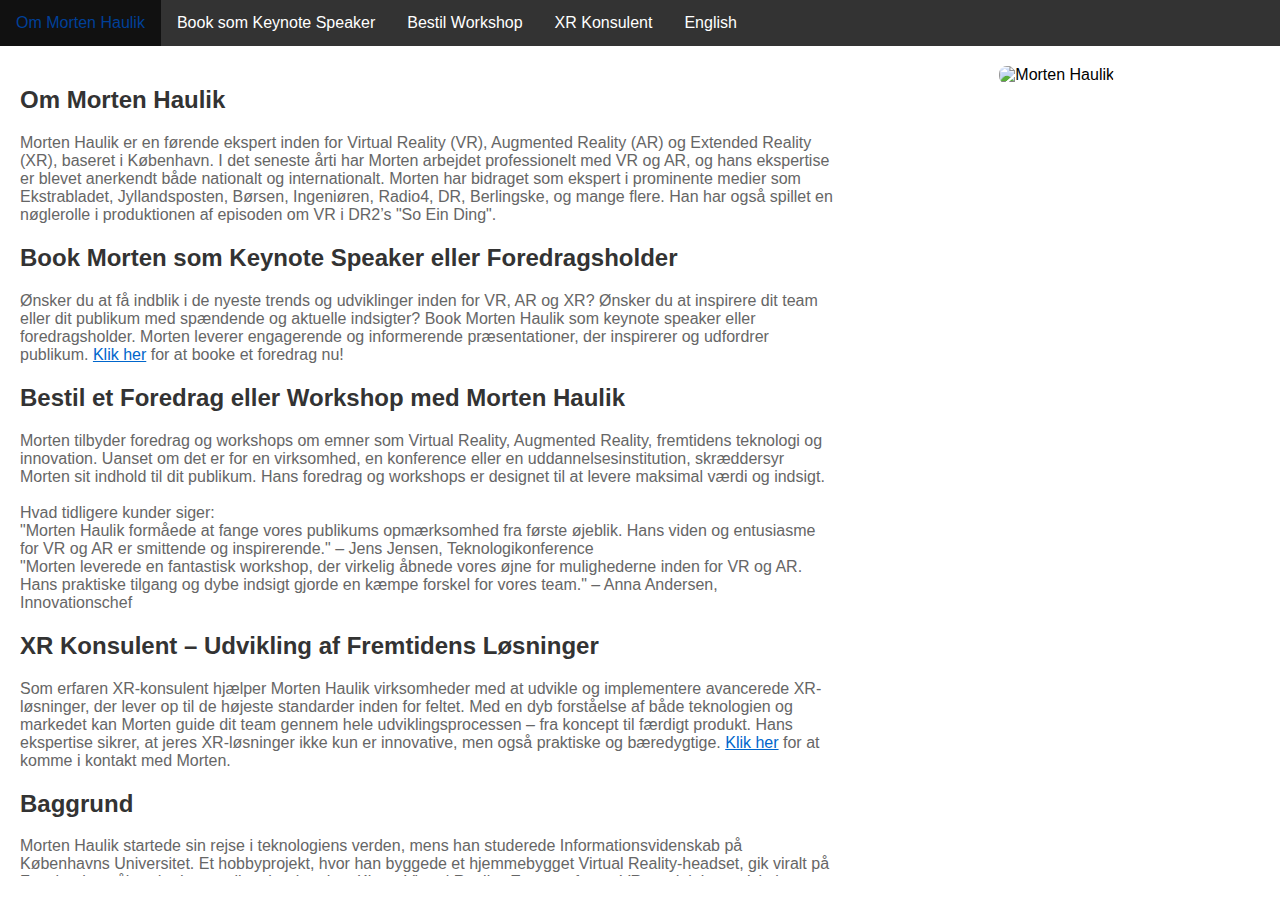
==== commit fb573518: "Update index.html" ====
--- a/index.html
+++ b/index.html
@@ -3,11 +3,14 @@
 <head>
     <meta charset="UTF-8">
     <meta name="viewport" content="width=device-width, initial-scale=1.0">
-    <title>Morten Haulik – Din Ekspert inden for VR, AR og XR Teknologier</title>
+    <title>Morten Haulik</title>
     <link rel="stylesheet" href="styles.css">
-    <link rel="preconnect" href="https://fonts.googleapis.com">
-    <link rel="preconnect" href="https://fonts.gstatic.com" crossorigin>
-    <link href="https://fonts.googleapis.com/css2?family=Founders+Grotesk&display=swap" rel="stylesheet">
+    <style>
+        @font-face {
+            font-family: 'Founders Grotesk';
+            src: url('FoundersGrotesk-Regular.otf') format('opentype');
+        }
+    </style>
 </head>
 <body>
     <div class="menu">
@@ -16,7 +19,10 @@
         <a href="#bestil">Bestil Workshop</a>
         <a href="#konsulent">XR Konsulent</a>
         <a href="#" id="toggleLanguage">English</a>
+        <audio id="hoverSound" src="hover.wav"></audio>
+        <audio id="clickSound" src="click.mp3"></audio>
     </div>
+
     <div class="content">
         <div class="left">
             <section id="om">
@@ -29,10 +35,7 @@
             </section>
             <section id="bestil">
                 <h2>Bestil et Foredrag eller Workshop med Morten Haulik</h2>
-                <p>Morten tilbyder foredrag og workshops om emner som Virtual Reality, Augmented Reality, fremtidens teknologi og innovation. Uanset om det er for en virksomhed, en konference eller en uddannelsesinstitution, skræddersyr Morten sit indhold til dit publikum. Hans foredrag og workshops er designet til at levere maksimal værdi og indsigt.</p>
-                <p>Hvad tidligere kunder siger:</p>
-                <p>"Morten Haulik formåede at fange vores publikums opmærksomhed fra første øjeblik. Hans viden og entusiasme for VR og AR er smittende og inspirerende." – Jens Jensen, Teknologikonference</p>
-                <p>"Morten leverede en fantastisk workshop, der virkelig åbnede vores øjne for mulighederne inden for VR og AR. Hans praktiske tilgang og dybe indsigt gjorde en kæmpe forskel for vores team." – Anna Andersen, Innovationschef</p>
+                <p>Morten tilbyder foredrag og workshops om emner som Virtual Reality, Augmented Reality, fremtidens teknologi og innovation. Uanset om det er for en virksomhed, en konference eller en uddannelsesinstitution, skræddersyr Morten sit indhold til dit publikum. Hans foredrag og workshops er designet til at levere maksimal værdi og indsigt.<br><br>Hvad tidligere kunder siger:<br>"Morten Haulik formåede at fange vores publikums opmærksomhed fra første øjeblik. Hans viden og entusiasme for VR og AR er smittende og inspirerende." – Jens Jensen, Teknologikonference<br>"Morten leverede en fantastisk workshop, der virkelig åbnede vores øjne for mulighederne inden for VR og AR. Hans praktiske tilgang og dybe indsigt gjorde en kæmpe forskel for vores team." – Anna Andersen, Innovationschef</p>
             </section>
             <section id="konsulent">
                 <h2>XR Konsulent – Udvikling af Fremtidens Løsninger</h2>
@@ -40,25 +43,11 @@
             </section>
             <section>
                 <h2>Baggrund</h2>
-                <p>Morten Haulik startede sin rejse i teknologiens verden, mens han studerede Informationsvidenskab på Københavns Universitet. Et hobbyprojekt, hvor han byggede et hjemmebygget Virtual Reality-headset, gik viralt på Facebook og åbnede dørene til en karriere hos Khora Virtual Reality, Europas første VR-produktionsselskab.</p>
-                <p>Siden da har Morten været en fremtrædende figur i det danske startup- og teknologilandskab. I sin nuværende rolle som Entrepreneur in Residence hos Københavns Universitet Lighthouse hjælper han studerende med at omdanne deres forskning til succesfulde startups.</p>
+                <p>Morten Haulik startede sin rejse i teknologiens verden, mens han studerede Informationsvidenskab på Københavns Universitet. Et hobbyprojekt, hvor han byggede et hjemmebygget Virtual Reality-headset, gik viralt på Facebook og åbnede dørene til en karriere hos Khora Virtual Reality, Europas første VR-produktionsselskab.<br>Siden da har Morten været en fremtrædende figur i det danske startup- og teknologilandskab. I sin nuværende rolle som Entrepreneur in Residence hos Københavns Universitet Lighthouse hjælper han studerende med at omdanne deres forskning til succesfulde startups.</p>
             </section>
             <section>
                 <h2>Mentor og Dommer</h2>
-                <p>Morten bidrager som mentor og dommer i forskellige innovations- og entreprenørskabsprogrammer, herunder:</p>
-                <ul>
-                    <li>Fonden for Entreprenørskab</li>
-                    <li>Københavns Universitet</li>
-                </ul>
-                <h2>Alumni</h2>
-                <p>Morten har også været involveret i:</p>
-                <ul>
-                    <li>Founders of Tomorrow</li>
-                    <li>Roche NewGen Challenge</li>
-                    <li>Venture Cup</li>
-                    <li>Tag Order, Dagbladet Information</li>
-                    <li>Health Innovators</li>
-                </ul>
+                <p>Morten bidrager som mentor og dommer i forskellige innovations- og entreprenørskabsprogrammer, herunder:<br>Fonden for Entreprenørskab<br>Københavns Universitet<br>Alumni<br>Morten har også været involveret i:<br>Founders of Tomorrow<br>Roche NewGen Challenge<br>Venture Cup<br>Tag Order, Dagbladet Information<br>Health Innovators</p>
             </section>
             <section>
                 <h2>Podcast Deltagelser</h2>
@@ -73,13 +62,7 @@
             <img src="MortenHaulikBillede.png" alt="Morten Haulik">
         </div>
     </div>
-    <audio id="hoverSound" src="hover.wav" preload="auto"></audio>
-    <audio id="clickSound" src="click.mp3" preload="auto"></audio>
-    <script>
-        const danishContent = {
-            om: `Om Morten Haulik`,
-            omContent: `Morten Haulik er en førende ekspert inden for Virtual Reality (VR), Augmented Reality (AR) og Extended Reality (XR), baseret i København. I det seneste årti har Morten arbejdet professionelt med VR og AR, og hans ekspertise er blevet anerkendt både nationalt og internationalt. Morten har bidraget som ekspert i prominente medier som Ekstrabladet, Jyllandsposten, Børsen, Ingeniøren, Radio4, DR, Berlingske, og mange flere. Han har også spillet en nøglerolle i produktionen af episoden om VR i DR2’s "So Ein Ding".`,
-            book: `Book Morten som Keynote Speaker eller Foredragsholder`,
-            bookContent: `Ønsker du at få indblik i de nyeste trends og udviklinger inden for VR, AR og XR? Ønsker du at inspirere dit team eller dit publikum med spændende og aktuelle indsigter? Book Morten Haulik som keynote speaker eller foredragsholder. Morten leverer engagerende og informerende præsentationer, der inspirerer og udfordrer publikum. <a href="mailto:BookMortenHaulik@gmail.com">Klik her</a> for at booke et foredrag nu!`,
-            bestil: `Bestil et Foredrag eller Workshop med Morten Haulik`,
-            bestilContent: `Morten tilbyder foredrag og workshops om emner som Virtual Reality, Augmented Reality, fremtidens teknologi og innovation. Uanset om det er for en virksomhed, en konference eller en uddannelsesinstitution, skræddersyr Morten sit indhold til dit publikum. Hans foredrag og workshops er designet til at levere maksimal værdi og indsigt.<br>Hvad tidligere kunder siger:<br>"Morten Haulik formåede at fange vores publikums opmærksomhed fra første øjeblik. Hans viden
+
+    <script src="script.js"></script>
+</body>
+</html>
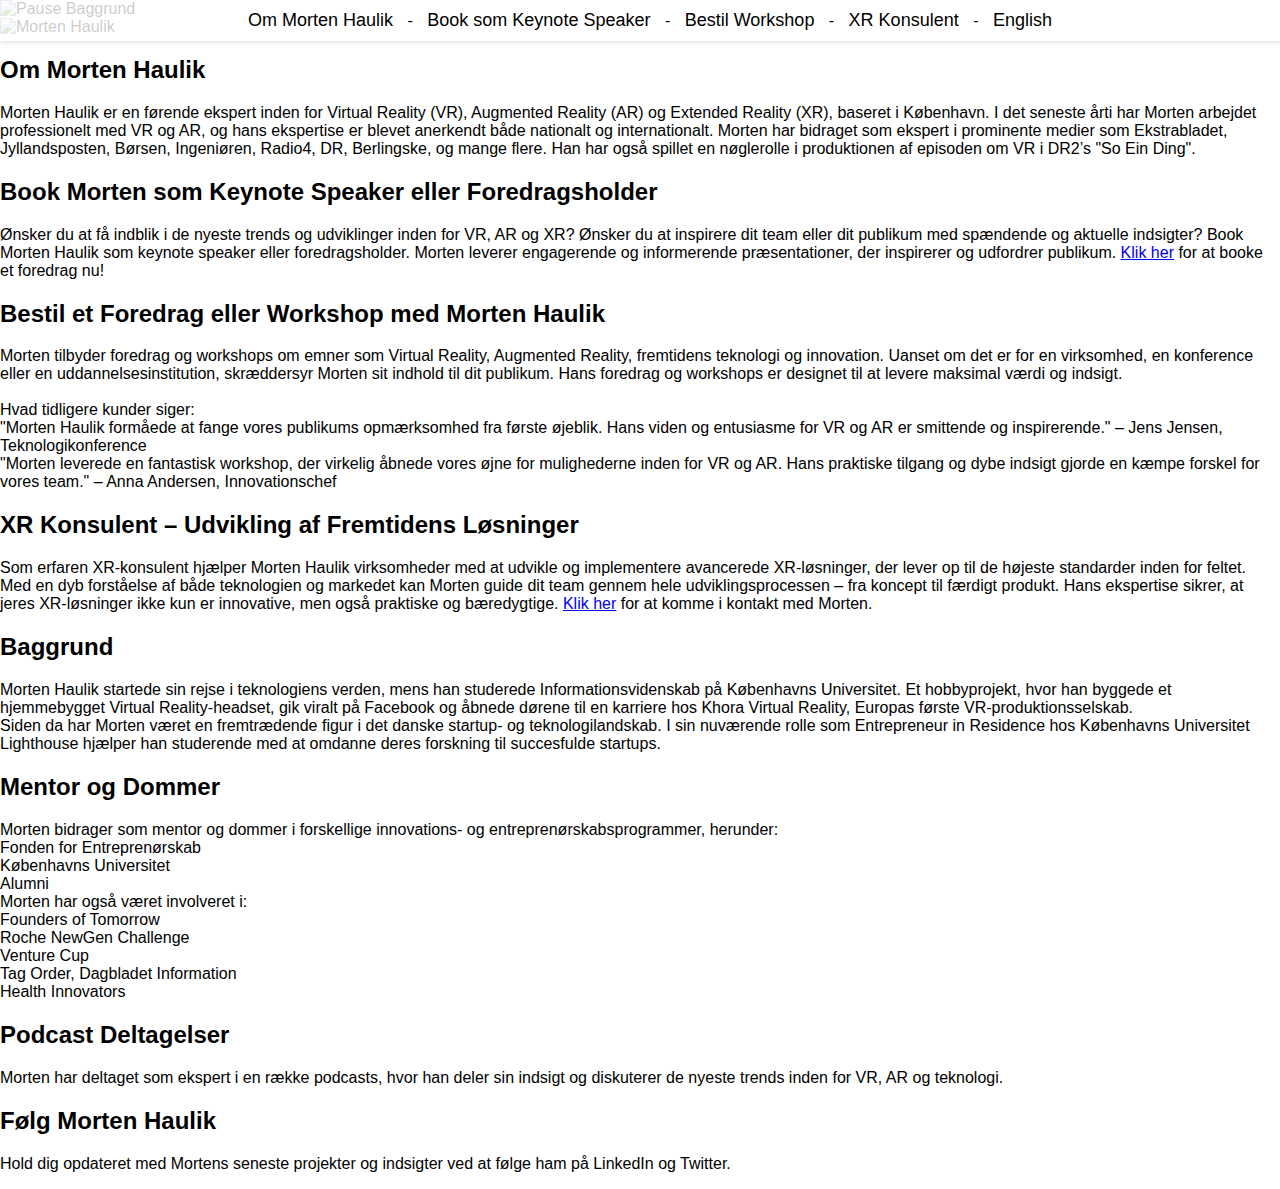
==== commit 1a7dec21: "Update index.html" ====
--- a/index.html
+++ b/index.html
@@ -3,28 +3,25 @@
 <head>
     <meta charset="UTF-8">
     <meta name="viewport" content="width=device-width, initial-scale=1.0">
-    <title>Morten Haulik</title>
+    <title>Morten Haulik – Din Ekspert inden for VR, AR og XR Teknologier</title>
     <link rel="stylesheet" href="styles.css">
-    <style>
-        @font-face {
-            font-family: 'Founders Grotesk';
-            src: url('FoundersGrotesk-Regular.otf') format('opentype');
-        }
-    </style>
 </head>
 <body>
-    <div class="menu">
-        <a href="#om">Om Morten Haulik</a>
-        <a href="#book">Book som Keynote Speaker</a>
-        <a href="#bestil">Bestil Workshop</a>
-        <a href="#konsulent">XR Konsulent</a>
-        <a href="#" id="toggleLanguage">English</a>
-        <audio id="hoverSound" src="hover.wav"></audio>
-        <audio id="clickSound" src="click.mp3"></audio>
+    <div id="pause-overlay">
+        <img src="Baggrund.png" alt="Pause Baggrund">
     </div>
-
-    <div class="content">
-        <div class="left">
+    <div id="content">
+        <div class="image-container">
+            <img src="MortenHaulikBillede.png" alt="Morten Haulik">
+        </div>
+        <div class="text-container">
+            <div class="menu">
+                <a href="#" data-section="om">Om Morten Haulik</a> -
+                <a href="#" data-section="book">Book som Keynote Speaker</a> -
+                <a href="#" data-section="bestil">Bestil Workshop</a> -
+                <a href="#" data-section="konsulent">XR Konsulent</a> -
+                <a href="#" id="toggleLanguage">English</a>
+            </div>
             <section id="om">
                 <h2>Om Morten Haulik</h2>
                 <p>Morten Haulik er en førende ekspert inden for Virtual Reality (VR), Augmented Reality (AR) og Extended Reality (XR), baseret i København. I det seneste årti har Morten arbejdet professionelt med VR og AR, og hans ekspertise er blevet anerkendt både nationalt og internationalt. Morten har bidraget som ekspert i prominente medier som Ekstrabladet, Jyllandsposten, Børsen, Ingeniøren, Radio4, DR, Berlingske, og mange flere. Han har også spillet en nøglerolle i produktionen af episoden om VR i DR2’s "So Ein Ding".</p>
@@ -58,11 +55,9 @@
                 <p>Hold dig opdateret med Mortens seneste projekter og indsigter ved at følge ham på LinkedIn og Twitter.</p>
             </section>
         </div>
-        <div class="right">
-            <img src="MortenHaulikBillede.png" alt="Morten Haulik">
-        </div>
     </div>
-
+    <audio id="hoverSound" src="hover.wav"></audio>
+    <audio id="clickSound" src="click.mp3"></audio>
     <script src="script.js"></script>
 </body>
 </html>
--- a/styles.css
+++ b/styles.css
@@ -1,87 +1,74 @@
 body {
-    font-family: Arial, sans-serif;
+    font-family: 'Founders Grotesk', sans-serif;
+    background-color: white;
     margin: 0;
     padding: 0;
+    display: flex;
+    flex-direction: column;
+    height: 100vh;
+    overflow: hidden;
 }
 
 .menu {
-    background-color: #333;
-    overflow: hidden;
+    position: absolute;
+    top: 0;
+    left: 0;
+    width: 100%;
+    background-color: rgba(255, 255, 255, 0.8);
+    z-index: 1000;
+    padding: 10px;
+    text-align: center;
+    box-shadow: 0 2px 4px rgba(0, 0, 0, 0.1);
 }
 
 .menu a {
-    float: left;
-    display: block;
-    color: white;
-    text-align: center;
-    padding: 14px 16px;
     text-decoration: none;
+    color: black;
+    margin: 0 10px;
+    font-size: 18px;
+    transition: font-weight 0.3s;
 }
 
 .menu a:hover {
-    background-color: #111;
+    font-weight: bold;
 }
 
 .content {
     display: flex;
-    padding: 20px;
+    flex: 1;
+    overflow: hidden;
 }
 
 .left {
-    flex: 2;
+    flex: 1;
     overflow-y: auto;
-    max-height: 90vh;
-    padding-right: 20px;
+    padding: 20px;
+    box-sizing: border-box;
 }
 
 .right {
-    flex: 1;
-    display: flex;
-    justify-content: center;
-    align-items: flex-start;
+    flex-basis: 50%;
+    position: relative;
 }
 
 .right img {
-    max-width: 100%;
-    height: auto;
-    border-radius: 8px;
+    position: absolute;
+    top: 0;
+    right: 0;
+    width: 100%;
+    height: 100%;
+    object-fit: cover;
 }
 
-h2 {
-    color: #333;
+.left::-webkit-scrollbar {
+    width: 12px;
 }
 
-p {
-    color: #666;
+.left::-webkit-scrollbar-thumb {
+    background-color: #888;
+    border-radius: 6px;
 }
 
-a {
-    color: #0066cc;
+.left::-webkit-scrollbar-thumb:hover {
+    background-color: #555;
 }
-
-a:hover {
-    color: #004099;
-}
-
-section {
-    margin-bottom: 20px;
-}
-
-ul {
-    list-style-type: disc;
-    padding-left: 20px;
-}
-
-@media (max-width: 768px) {
-    .content {
-        flex-direction: column;
-    }
-
-    .right {
-        margin-top: 20px;
-    }
-
-    .left {
-        padding-right: 0;
-    }
-}
